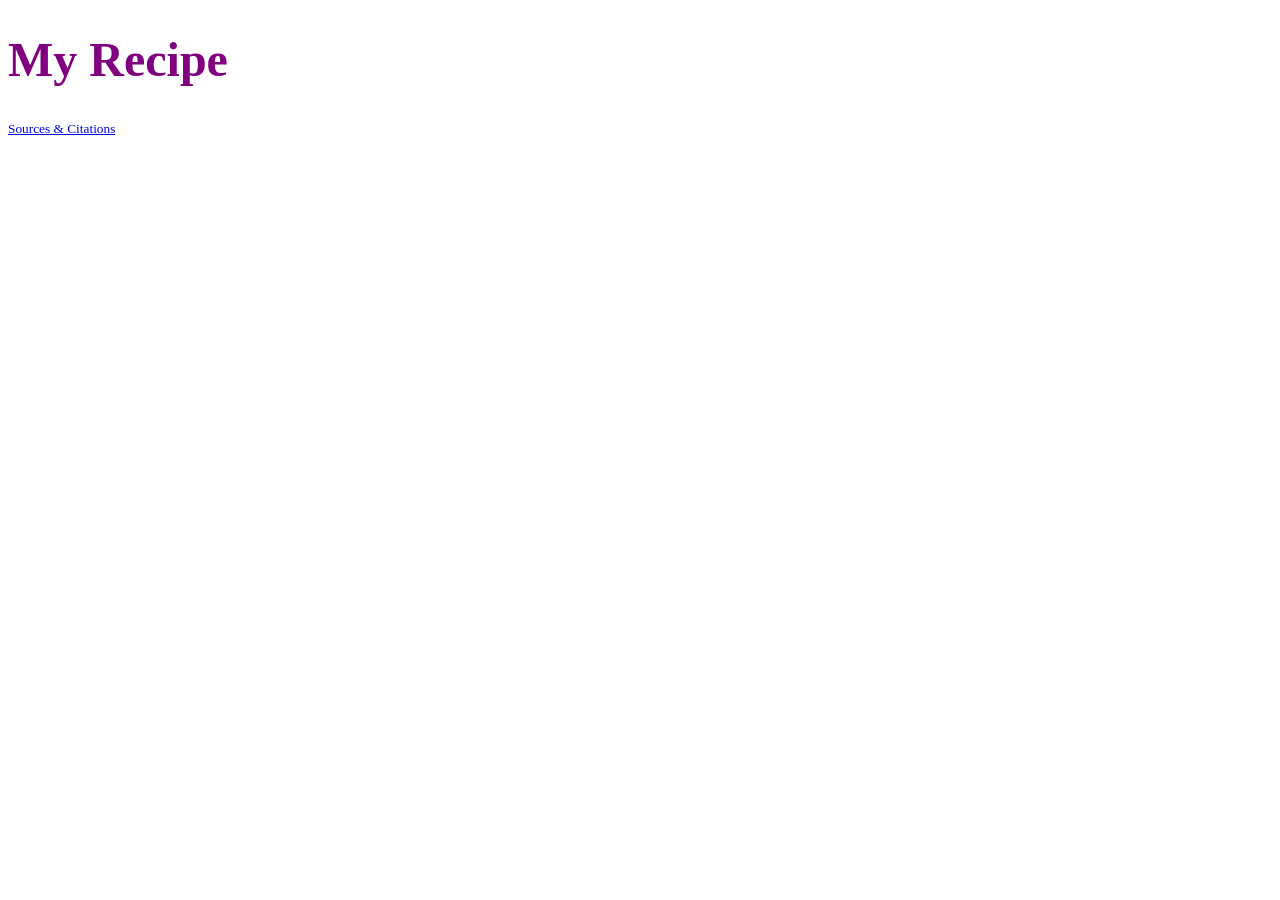
==== index.html @ 57489a3b "Initial commit" ====
<!DOCTYPE html>
<html lang="en">
  <head>
    <meta charset="utf-8">
    <meta name="viewport" content="width=device-width, initial-scale=1">
    <meta name="description" content="My recipe.">
    <title>My Recipe</title>
    <link rel="stylesheet" type="text/css" href="styles.css">
  </head>
  <body>
    <!-- Your recipe goes here! -->
    <main>
      <h1>My Recipe</h1>      
    </main>
    <footer>      
      <small>
        <a href="citations.html">Sources &amp; Citations</a>
      </small>
    </footer>
  </body>
</html>
---- styles.css ----
/* Your styles go here! */
h1 {
  /* Demo style -- remove me and write your own */
  font-size: 48px;
  color: purple;
}
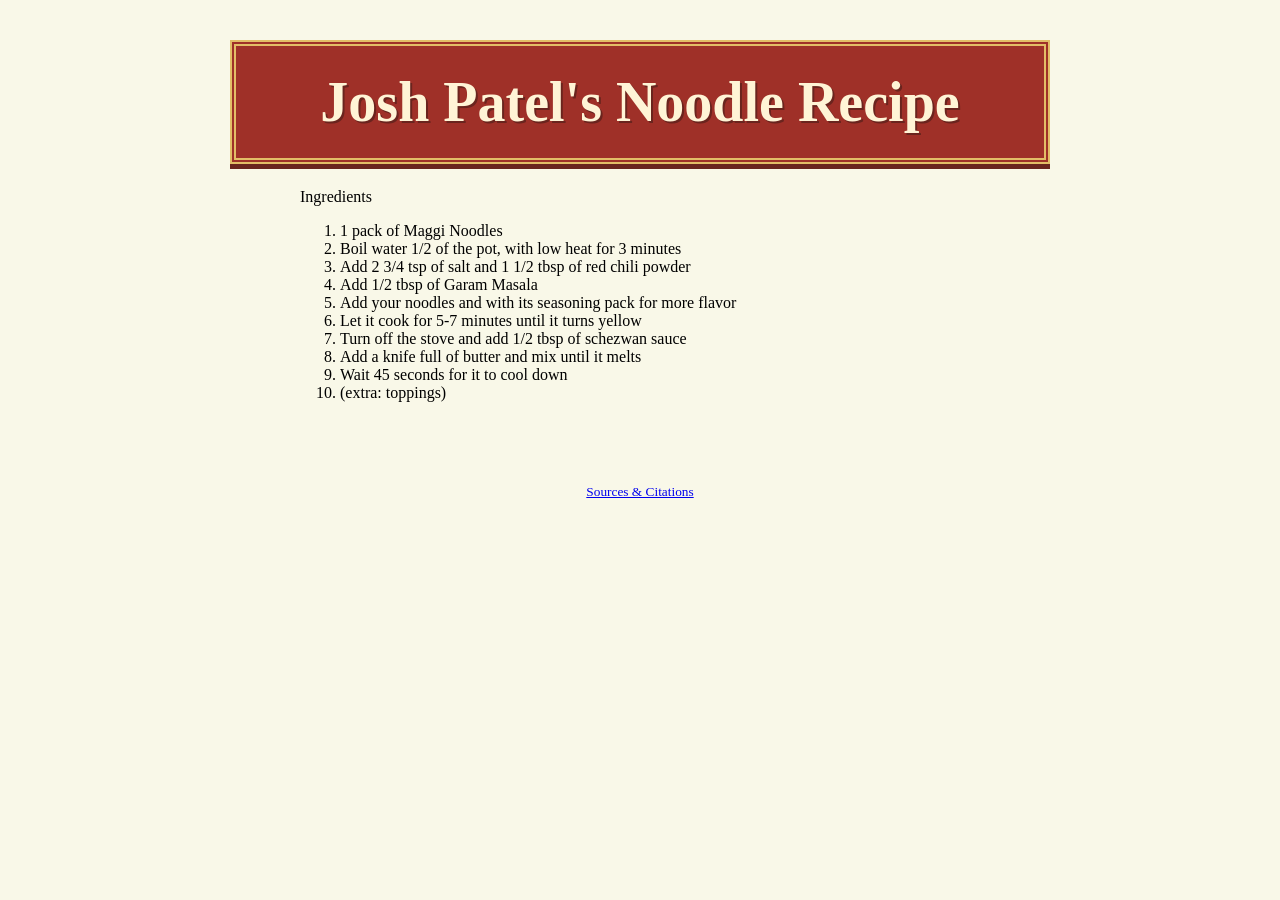
==== commit 37ed4386: "add extra steps" ====
--- a/index.html
+++ b/index.html
@@ -3,16 +3,40 @@
   <head>
     <meta charset="utf-8">
     <meta name="viewport" content="width=device-width, initial-scale=1">
-    <meta name="description" content="My recipe.">
-    <title>My Recipe</title>
+    <meta name="description" content="Josh's Noodle Recipe.">
+    <title>Josh's Noodle Recipe</title>
+    <link rel="preconnect" href="https://fonts.googleapis.com">
+    <link rel="preconnect" href="https://fonts.gstatic.com" crossorigin>
+    <link
+      href="https://fonts.googleapis.com/css2?family=Playfair+Display:wght@600;700&family=Source+Sans+3:wght@400;600;700&display=swap"
+      rel="stylesheet">
     <link rel="stylesheet" type="text/css" href="styles.css">
   </head>
   <body>
-    <!-- Your recipe goes here! -->
-    <main>
-      <h1>My Recipe</h1>      
+    <main class="recipe-page">
+      <header class="recipe-header">
+        <h1>Josh Patel's Noodle Recipe</h1>
+      </header>
+
+      <section class="recipe-steps"> Ingredients
+        <ol>
+          <li>1 pack of Maggi Noodles 
+            <li>Boil water 1/2 of the pot, with low heat for 3 minutes
+              <li>Add 2 3/4 tsp of salt and 1 1/2 tbsp of red chili powder 
+            <li>Add 1/2 tbsp of Garam Masala 
+             <li>Add your noodles and with its seasoning pack for more flavor
+             <li>Let it cook for 5-7 minutes until it turns yellow
+             <li>Turn off the stove and add 1/2 tbsp of schezwan sauce 
+              <li>Add a knife full of butter and mix until it melts
+                <li>Wait 45 seconds for it to cool down
+                  <li>(extra: toppings)
+                  
+
+        </ol>
+      </section>
     </main>
-    <footer>      
+    
+    <footer>
       <small>
         <a href="citations.html">Sources &amp; Citations</a>
       </small>
--- a/styles.css
+++ b/styles.css
@@ -1,6 +1,54 @@
 /* Your styles go here! */
+
+:root {
+  --paper: #fffaf2;
+  --ink: #050606;
+  --accent: #c6402d;
+  --accent-soft: #f0d1ae;
+}
+
+
+
+.recipe-page {
+  max-width: 820px;
+  margin: 0 auto;
+  padding: 2rem 1.5rem 3rem;
+}
+
+.recipe-header {
+    background-color: #9f3028;
+    border: 6px double #e3bd67;
+    box-shadow: 0 5px 0 #6a241e;
+  padding: 1.5em 1em;
+  text-align: center;
+  margin-bottom: 1.5rem;
+}
+
+body {
+  background-color:rgb(249, 248, 232);
+}
+
 h1 {
-  /* Demo style -- remove me and write your own */
-  font-size: 48px;
-  color: purple;
+  margin: 0;
+  font-size: clamp(2.2rem, 5vw, 3.5rem);
+  color: #fff4d6;
+  text-shadow: 2px 2px 0 #6a241e;
+  font-family:cursive;
 }
+
+.recipe-steps,
+.recipe-steps ol {
+  max-width: 680px;
+  margin-left: auto;
+  margin-right: auto;
+}
+
+
+footer {
+  text-align: center;
+  padding: 1rem 0 2rem;
+}
+
+
+
+
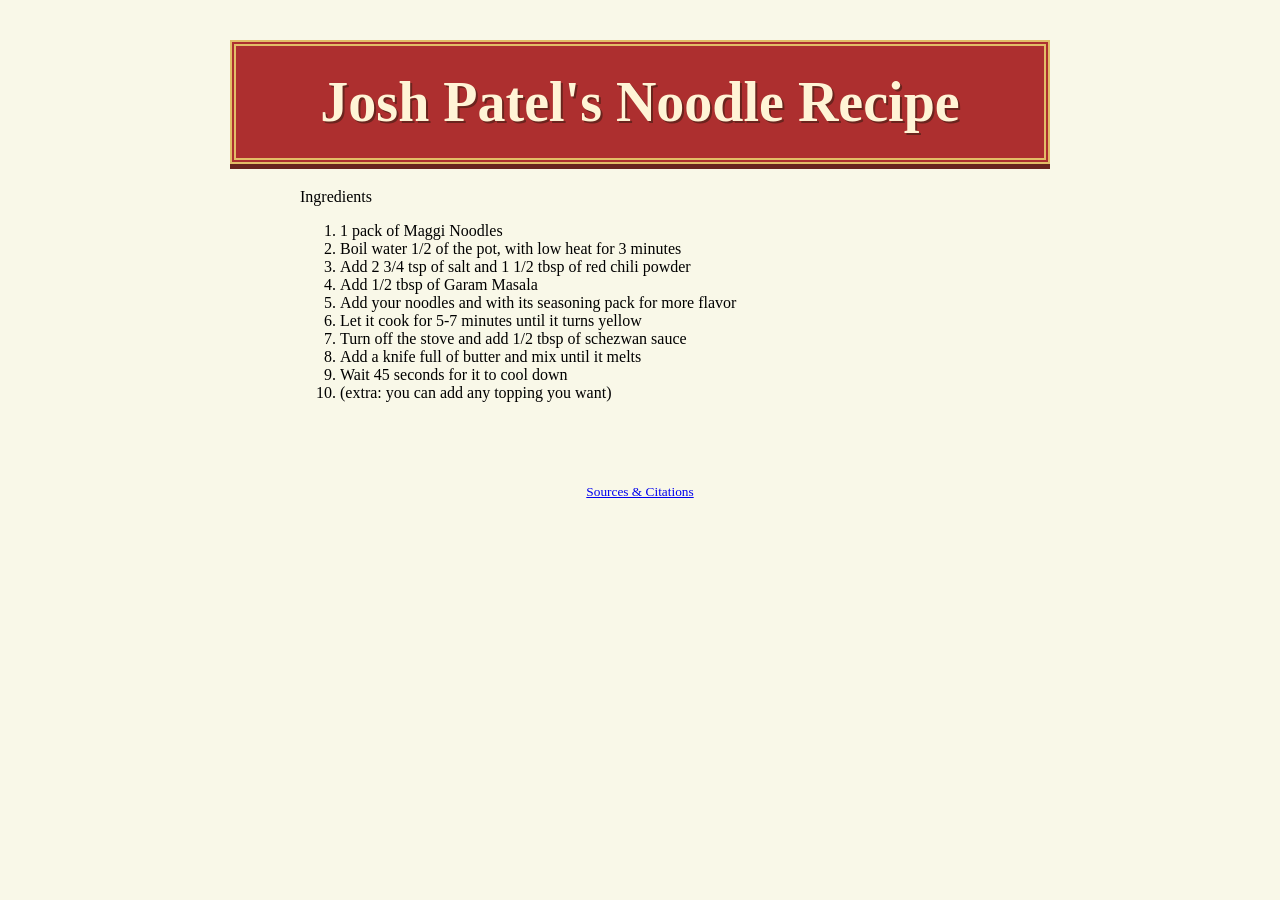
==== commit f7350c57: "changed colore" ====
--- a/index.html
+++ b/index.html
@@ -29,7 +29,7 @@
              <li>Turn off the stove and add 1/2 tbsp of schezwan sauce 
               <li>Add a knife full of butter and mix until it melts
                 <li>Wait 45 seconds for it to cool down
-                  <li>(extra: toppings)
+                  <li>(extra: you can add any topping you want)
                   
 
         </ol>
--- a/styles.css
+++ b/styles.css
@@ -3,7 +3,7 @@
 :root {
   --paper: #fffaf2;
   --ink: #050606;
-  --accent: #c6402d;
+  --accent: #e8814e;
   --accent-soft: #f0d1ae;
 }
 
@@ -16,7 +16,7 @@
 }
 
 .recipe-header {
-    background-color: #9f3028;
+    background-color: #ad2f2f;
     border: 6px double #e3bd67;
     box-shadow: 0 5px 0 #6a241e;
   padding: 1.5em 1em;
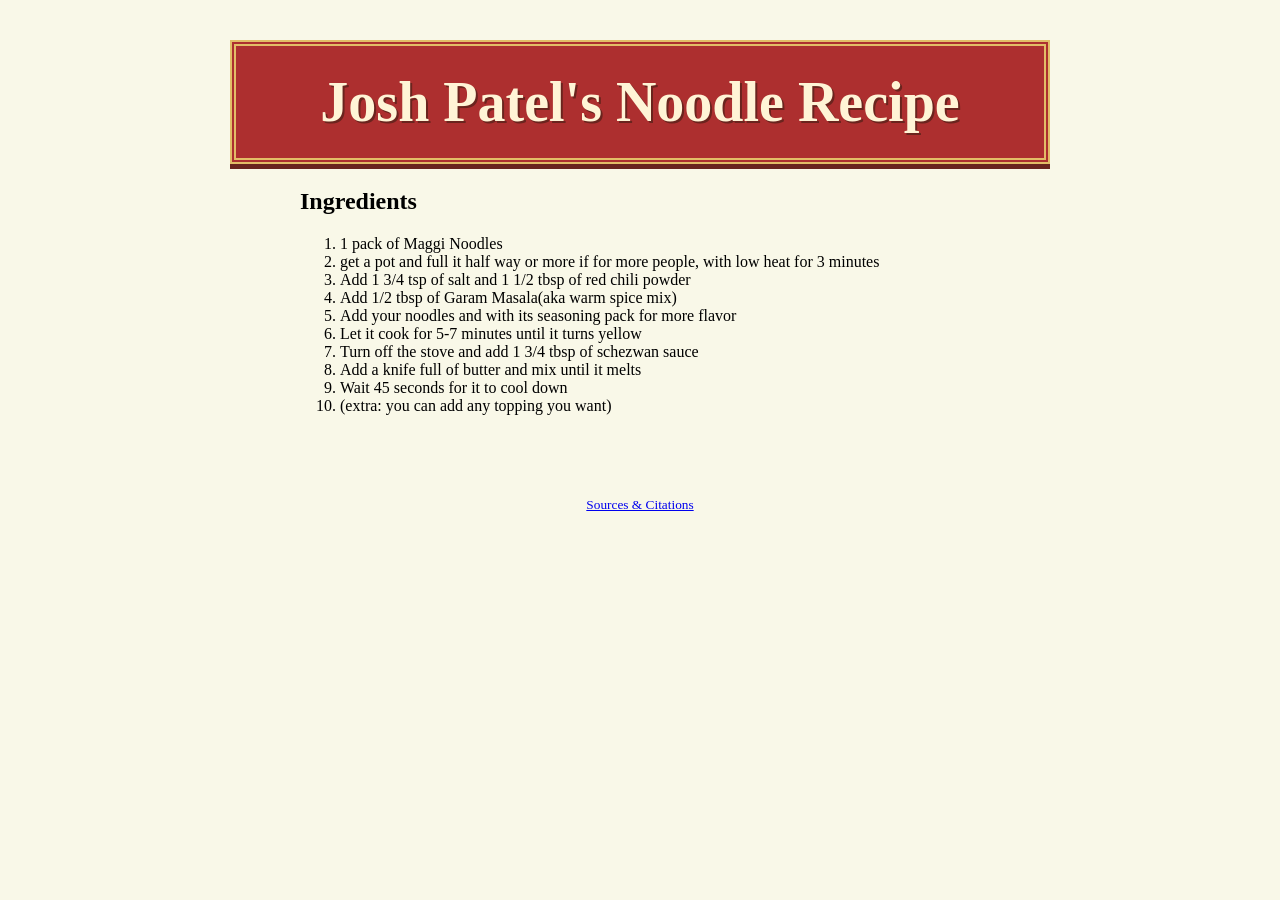
==== commit d2ba8cb8: "made changes" ====
--- a/index.html
+++ b/index.html
@@ -18,23 +18,23 @@
         <h1>Josh Patel's Noodle Recipe</h1>
       </header>
 
-      <section class="recipe-steps"> Ingredients
+      <section class="recipe-steps"> 
+        <h2>Ingredients</h2>
         <ol>
           <li>1 pack of Maggi Noodles 
-            <li>Boil water 1/2 of the pot, with low heat for 3 minutes
-              <li>Add 2 3/4 tsp of salt and 1 1/2 tbsp of red chili powder 
-            <li>Add 1/2 tbsp of Garam Masala 
+            <li>get a pot and full it half way or more if for more people, with low heat for 3 minutes
+              <li>Add 1 3/4 tsp of salt and 1 1/2 tbsp of red chili powder 
+            <li>Add 1/2 tbsp of Garam Masala(aka warm spice mix)
              <li>Add your noodles and with its seasoning pack for more flavor
              <li>Let it cook for 5-7 minutes until it turns yellow
-             <li>Turn off the stove and add 1/2 tbsp of schezwan sauce 
+             <li>Turn off the stove and add 1 3/4 tbsp of schezwan sauce 
               <li>Add a knife full of butter and mix until it melts
                 <li>Wait 45 seconds for it to cool down
                   <li>(extra: you can add any topping you want)
-                  
-
+</section>
         </ol>
       </section>
-    </main>
+    </main>  
     
     <footer>
       <small>
